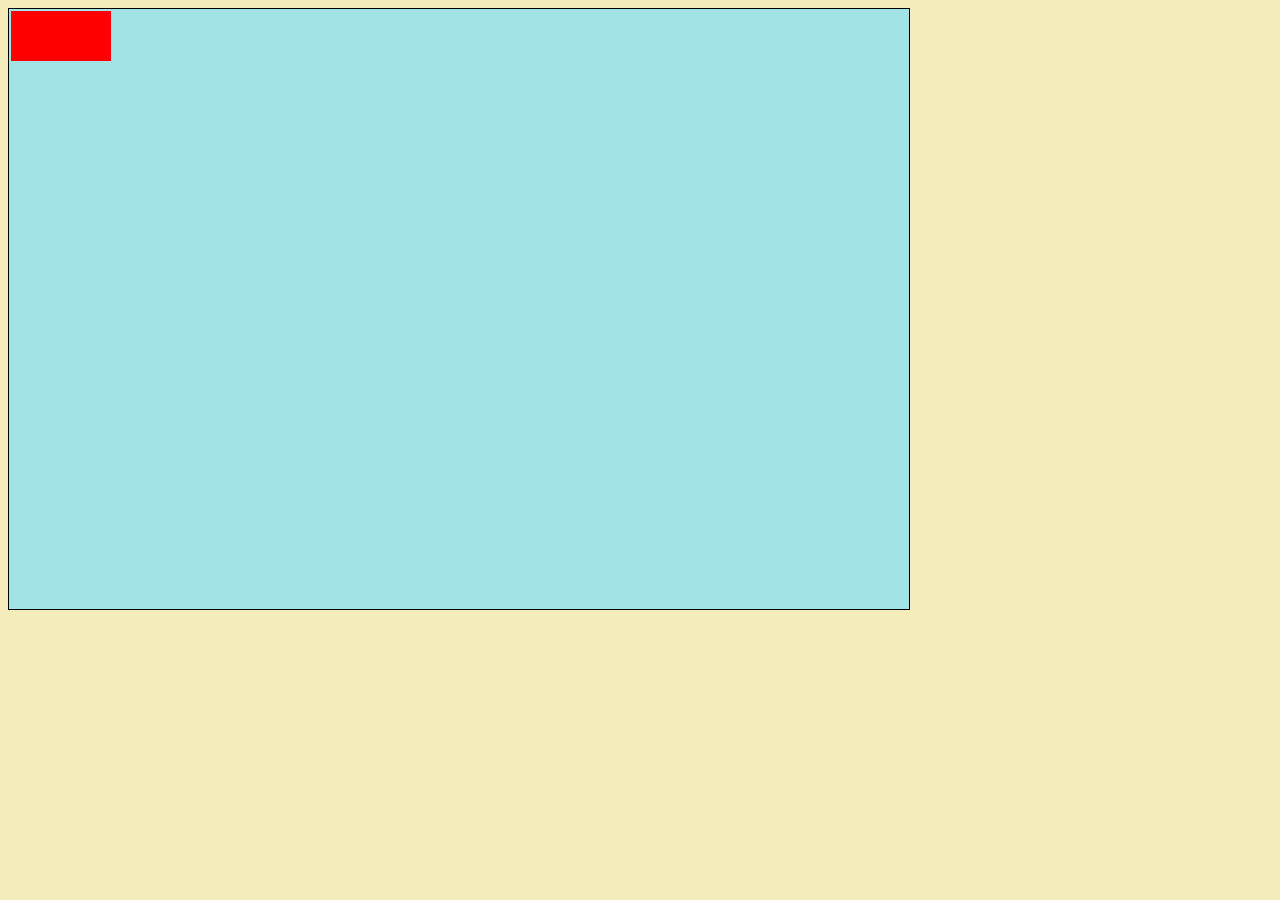
==== 002-jeu-snake-js/index.html @ 5fc2137a "Ajout du dossier 002-jeu-snake-js et les fichiers" ====
<!DOCTYPE html>
<html lang="en">
  <head>
    <meta charset="UTF-8" />
    <meta http-equiv="X-UA-Compatible" content="IE=edge" />
    <meta name="viewport" content="width=device-width, initial-scale=1.0" />
    <title>&#x1F40D; Snake Game</title>
    <script src="script.js"></script>
  </head>
  <body style="background-color: #f5ecbb"></body>
</html>
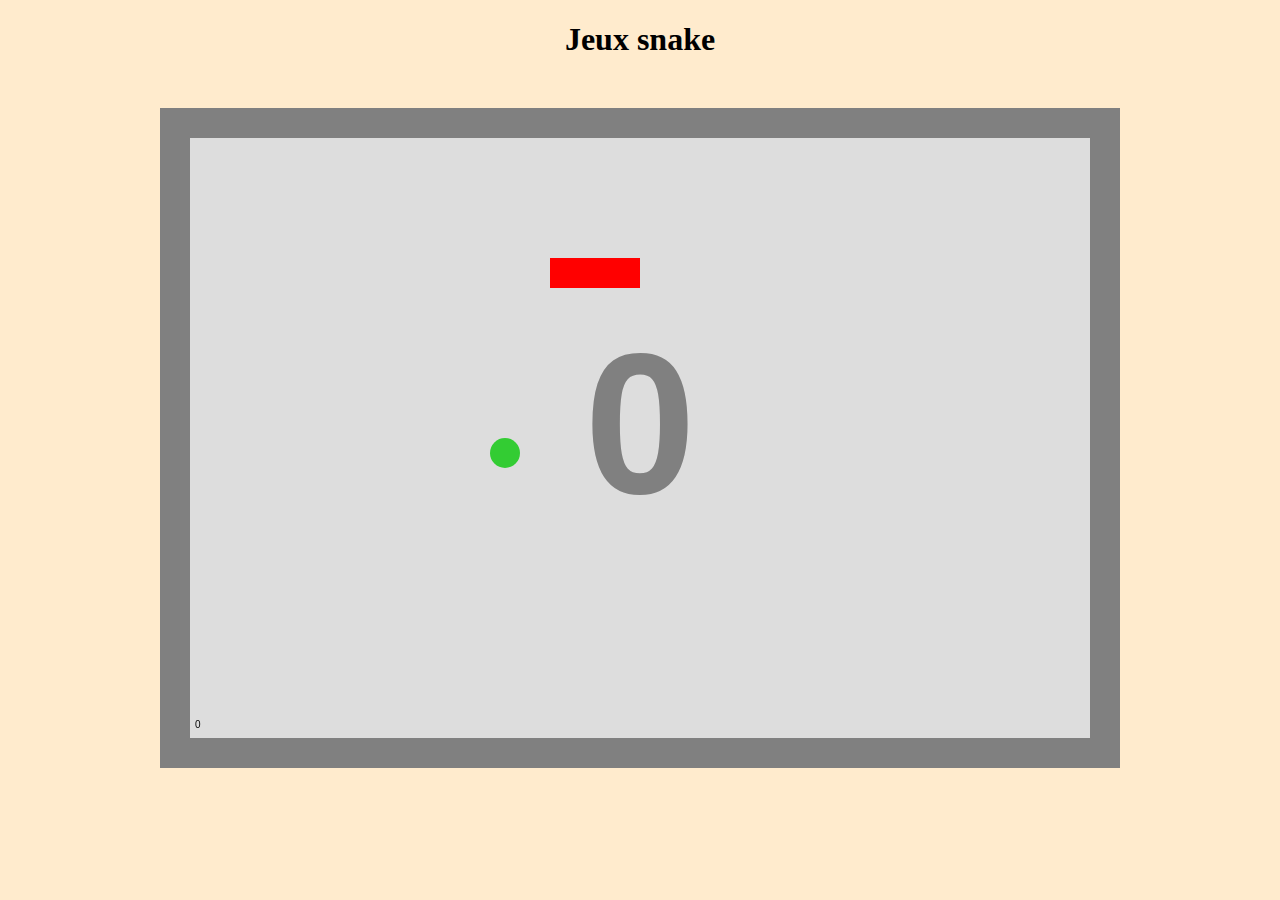
==== commit 173908c7: "MAJ ajout des fichiers snake" ====
--- a/002-jeu-snake-js/index.html
+++ b/002-jeu-snake-js/index.html
@@ -1,11 +1,16 @@
 <!DOCTYPE html>
 <html lang="en">
-  <head>
-    <meta charset="UTF-8" />
-    <meta http-equiv="X-UA-Compatible" content="IE=edge" />
-    <meta name="viewport" content="width=device-width, initial-scale=1.0" />
-    <title>&#x1F40D; Snake Game</title>
+<head>
+    <meta charset="UTF-8">
+    <meta http-equiv="X-UA-Compatible" content="IE=edge">
+    <meta name="viewport" content="width=device-width, initial-scale=1.0">
+    <link  rel="stylesheet" href="styles.css">
+
     <script src="script.js"></script>
-  </head>
-  <body style="background-color: #f5ecbb"></body>
-</html>
+
+    <title>Snake Game</title>
+</head>
+<body>
+    <h1 style="text-align: center;">Jeux snake</h1>
+</body>
+</html>--- a/002-jeu-snake-js/styles.css
+++ b/002-jeu-snake-js/styles.css
@@ -0,0 +1,3 @@
+body{
+    background-color: blanchedalmond;
+}